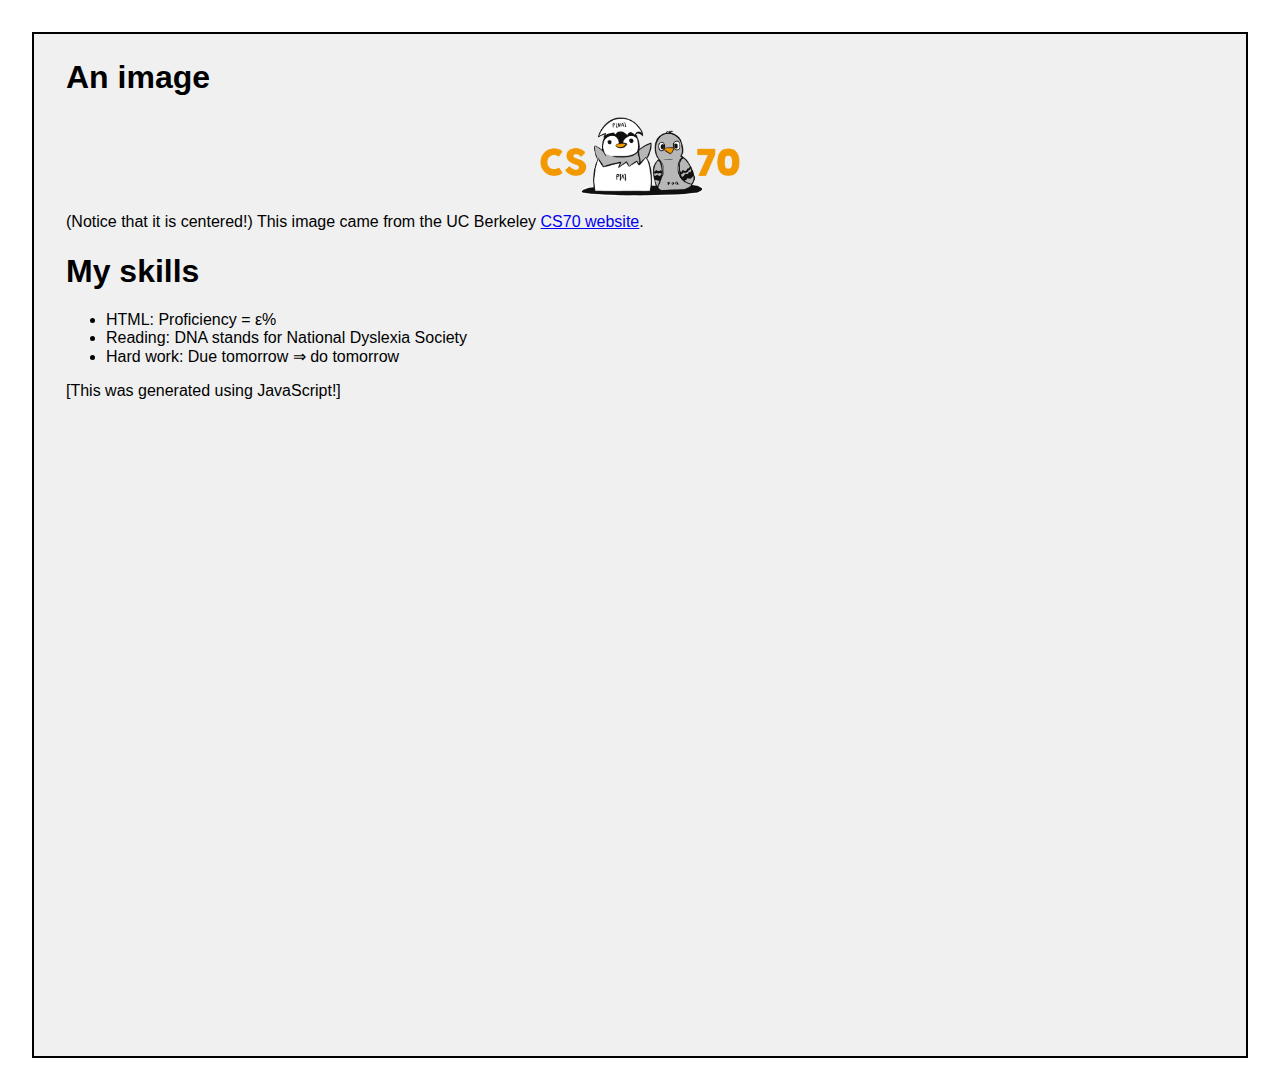
==== index.html @ b4c36800 "Edited the CSS slightly" ====
<!DOCTYPE html>
<html lang="en-US">
    <head>
        <meta charset="utf-8" />
        <meta name="viewport" content="width=device-width"/>
        <link href="styles/style.css" rel="stylesheet" />
        <title>Home | ajoe2</title>
    </head>

    <body>
        <h1>An image</h1>
        <img id="cs70"
             src="images/cs70.png" 
             alt="cs70" />
        <p>(Notice that it is centered!) This image came from the UC Berkeley
             <a href="http://www.eecs70.org/">CS70 website</a>.
        </p>
    
        <h1>My skills</h1>
        <ul>
            <li> HTML: Proficiency = &epsilon;% </li>
            <li> Reading: DNA stands for National Dyslexia Society </li>
            <li> Hard work: Due tomorrow &rArr; do tomorrow </li>
        </ul>
        <p id="javaoutput"></p>
        <script>
            const message = "[This was generated using JavaScript!]"
            javaoutput = document.getElementById("javaoutput")
            javaoutput.innerHTML = message
        </script>
    </body>
</html>
---- styles/style.css ----
html {
    background-color: #FFFFFF;
}

body {
    margin: 2.5% 2.5%;
    background-color: #F0F0F0;
    padding: 0.25% 2.5% 50% 2.5%;
    border: 2px solid black;
}

#cs70 {
    display: block;
    margin: 0 auto;
    width: 200px;
    height: "auto";
}

h1 {
    font-family: Arial, Helvetica, sans-serif;
}

p, li {
    font-family: Arial, Helvetica, sans-serif;
}
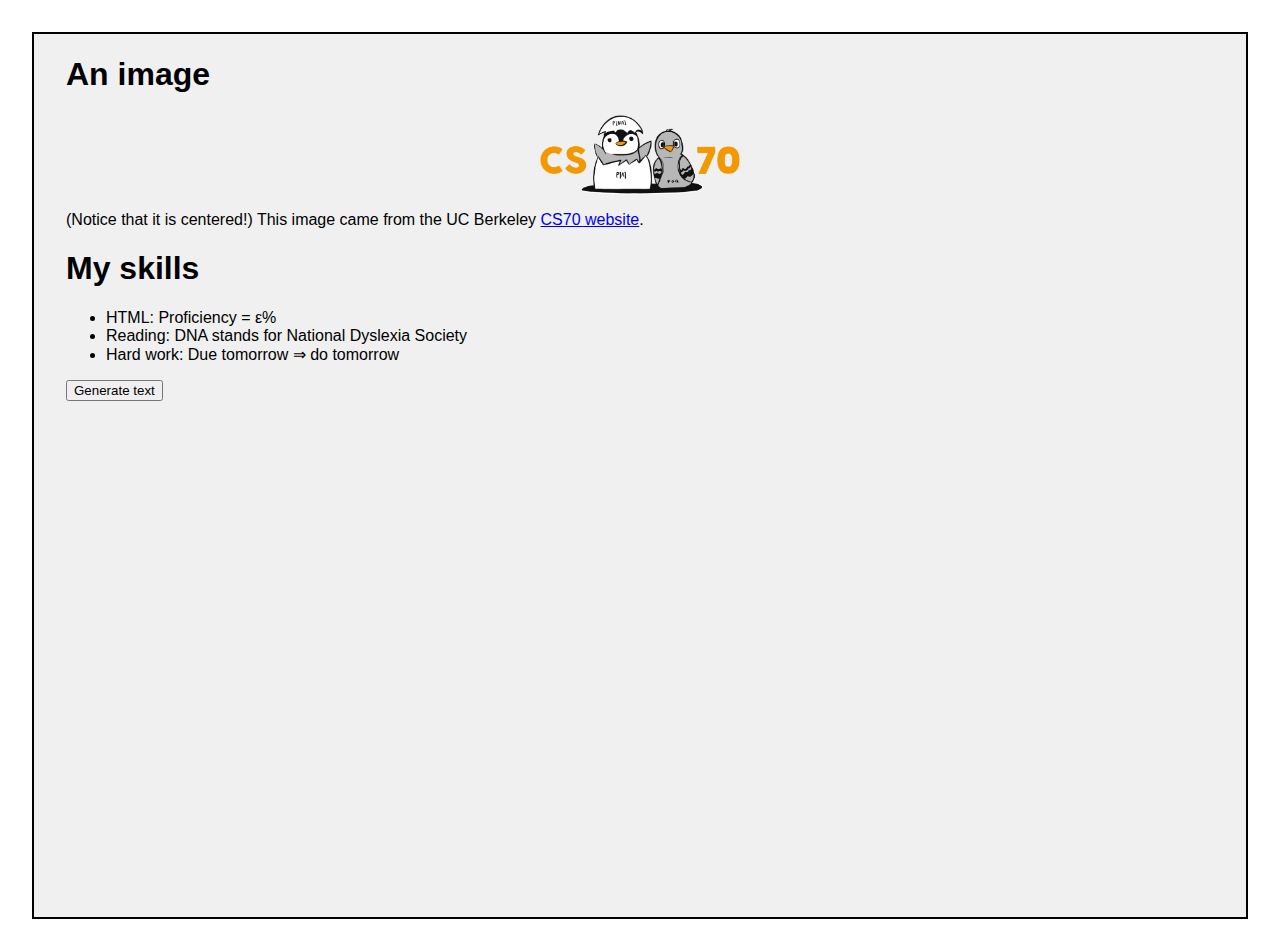
==== commit f1d48701: "added a button" ====
--- a/index.html
+++ b/index.html
@@ -22,11 +22,8 @@
             <li> Reading: DNA stands for National Dyslexia Society </li>
             <li> Hard work: Due tomorrow &rArr; do tomorrow </li>
         </ul>
-        <p id="javaoutput"></p>
-        <script>
-            const message = "[This was generated using JavaScript!]"
-            javaoutput = document.getElementById("javaoutput")
-            javaoutput.innerHTML = message
-        </script>
+        <button id="button">Generate text</button>
+        <p id="buttonoutput"></p>
+        <script src="scripts/main.js"></script>
     </body>
 </html> 
--- a/styles/style.css
+++ b/styles/style.css
@@ -5,7 +5,7 @@
 body {
     margin: 2.5% 2.5%;
     background-color: #F0F0F0;
-    padding: 0.25% 2.5% 50% 2.5%;
+    padding: 1px 2.5% 500px 2.5%;
     border: 2px solid black;
 }
 
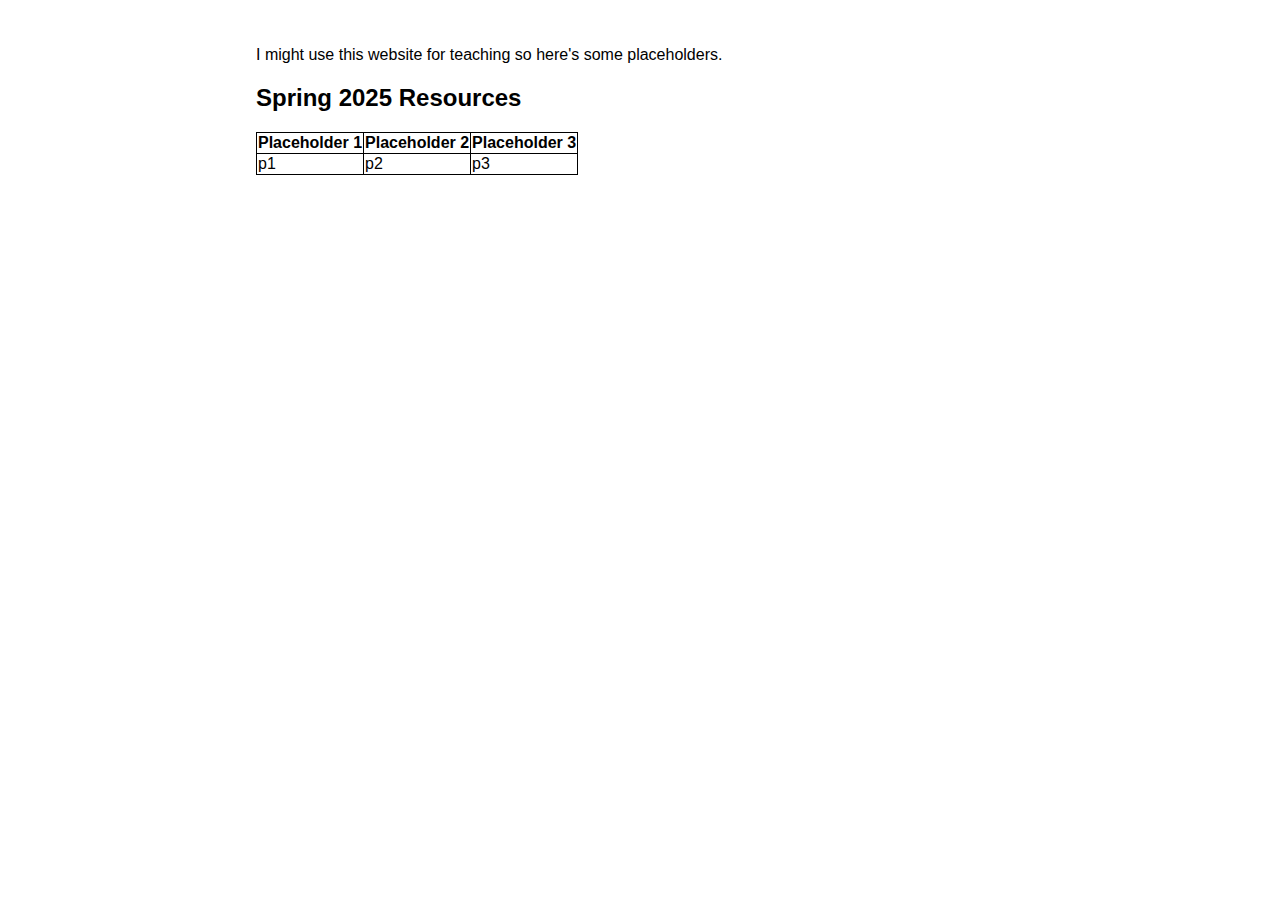
==== commit 72721fcf: "Changed entire website" ====
--- a/index.html
+++ b/index.html
@@ -7,23 +7,26 @@
         <title>Home | ajoe2</title>
     </head>
 
-    <body>
-        <h1>An image</h1>
-        <img id="cs70"
-             src="images/cs70.png" 
-             alt="cs70" />
-        <p>(Notice that it is centered!) This image came from the UC Berkeley
-             <a href="http://www.eecs70.org/">CS70 website</a>.
-        </p>
-    
-        <h1>My skills</h1>
-        <ul>
-            <li> HTML: Proficiency = &epsilon;% </li>
-            <li> Reading: DNA stands for National Dyslexia Society </li>
-            <li> Hard work: Due tomorrow &rArr; do tomorrow </li>
-        </ul>
-        <button id="button">Generate text</button>
-        <p id="buttonoutput"></p>
-        <script src="scripts/main.js"></script>
+    <body></body>
+        <main>
+            <p>I might use this website for teaching so here's some placeholders.</p>
+            <h2>Spring 2025 Resources</h2>
+            <table>
+                <thead>
+                    <tr>
+                        <th>Placeholder 1</th>
+                        <th>Placeholder 2</th>
+                        <th>Placeholder 3</th>
+                    </tr>
+                </thead>
+                <tbody>
+                    <tr>
+                        <td>p1</td>
+                        <td>p2</td>
+                        <td>p3</td>
+                    </tr>
+                </tbody>
+            </table>
+        </main>
     </body>
 </html> 
--- a/styles/style.css
+++ b/styles/style.css
@@ -1,25 +1,24 @@
-html {
+body {
+    margin: 0 0;
     background-color: #FFFFFF;
+    font-family: "Source Sans Pro", sans-serif;
 }
 
-body {
-    margin: 2.5% 2.5%;
-    background-color: #F0F0F0;
-    padding: 1px 2.5% 500px 2.5%;
-    border: 2px solid black;
+main {
+    padding-top: 30px;
+    padding-bottom: 20px;
+    max-width: 60vw;
+    width: 100vw;
+    padding-right: 12px;
+    padding-left: 12px;
+    margin-right: auto;
+    margin-left: auto;
 }
 
-#cs70 {
-    display: block;
-    margin: 0 auto;
-    width: 200px;
-    height: "auto";
+table {
+    border-collapse: collapse;
 }
 
-h1 {
-    font-family: Arial, Helvetica, sans-serif;
-}
-
-p, li {
-    font-family: Arial, Helvetica, sans-serif;
+td, th {
+    border: 1px, solid;   
 }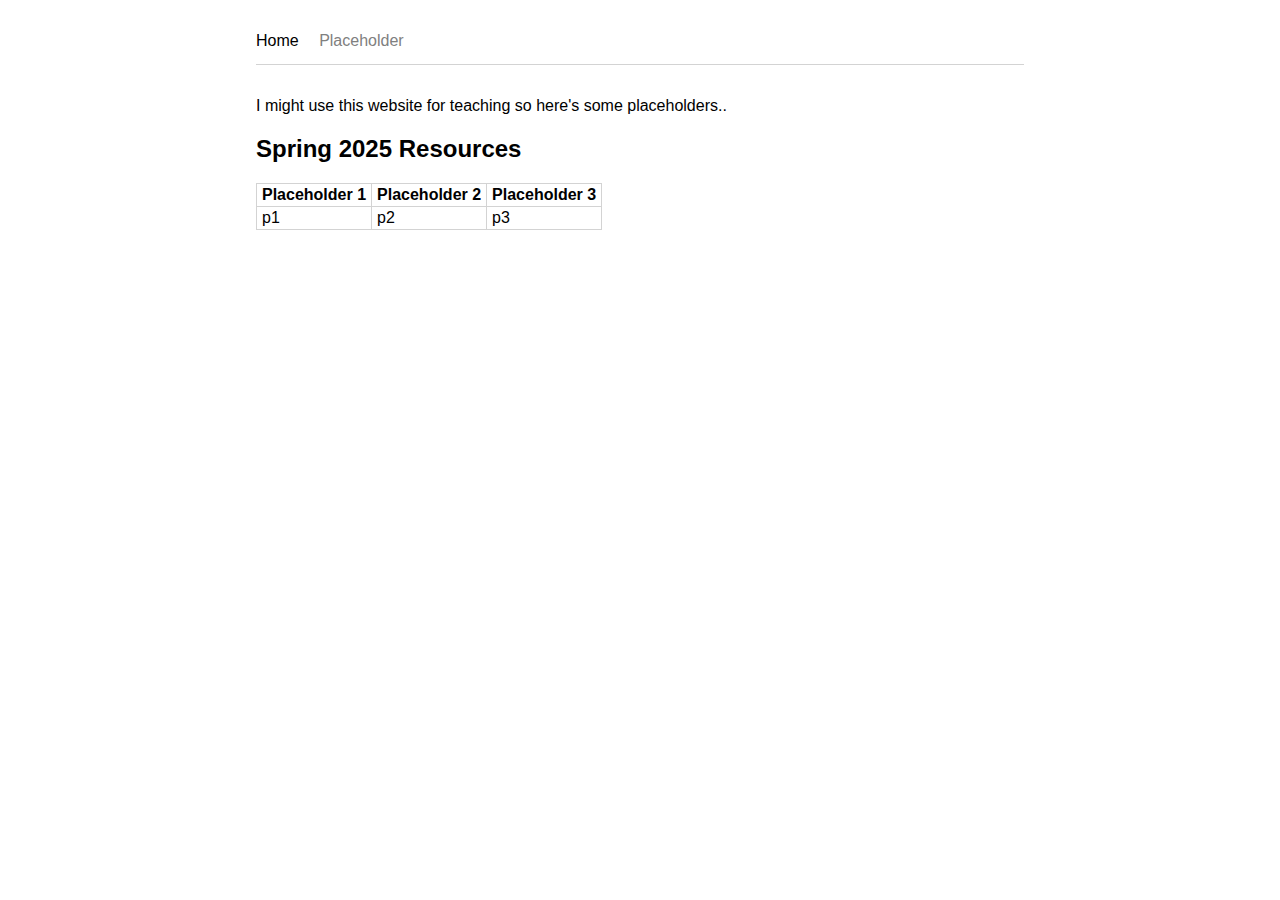
==== commit 36c1e23b: "Added a navigation bar" ====
--- a/index.html
+++ b/index.html
@@ -7,9 +7,19 @@
         <title>Home | ajoe2</title>
     </head>
 
-    <body></body>
+    <body>
+        <nav>
+            <ul class="nav-list nav-left">
+                <li class="nav-list-item">
+                    <a class="active" href="https://ajoe2.github.io">Home</a>
+                </li>
+                <li class="nav-list-item">
+                    <a href="https://ajoe2.github.io">Placeholder</a>
+                </li>
+            </ul>
+        </nav>
         <main>
-            <p>I might use this website for teaching so here's some placeholders.</p>
+            <p>I might use this website for teaching so here's some placeholders..</p>
             <h2>Spring 2025 Resources</h2>
             <table>
                 <thead>
--- a/styles/style.css
+++ b/styles/style.css
@@ -1,14 +1,59 @@
 body {
-    margin: 0 0;
-    background-color: #FFFFFF;
-    font-family: "Source Sans Pro", sans-serif;
+    margin: 0;
+    font-family: sans-serif;
+}
+
+nav {
+    display: block;
+    width: 60vw;
+    height: 3rem;
+
+    margin-right: auto;
+    margin-left: auto;
+    margin-top: 1rem;
+    margin-bottom: 0;
+
+    /* background-color: lightgray; */
+
+    border-bottom-width: 1px;
+    border-bottom-color: lightgrey;
+    border-bottom-style: solid;
+}
+
+.nav-right {
+    float: right
+}
+
+.nav-left {
+    float: left
+}
+
+.nav-list {
+    list-style-type: none;
+    display: inline;
+    padding-left: 0;
+}
+
+.nav-list-item {
+    display: inline-block;
+    margin-right: 1rem;
+}
+
+.nav-list-item a {
+    color: grey;
+    text-decoration: none;
+}
+
+.nav-list-item a.active {
+    color: black;
+    text-decoration: none;
 }
 
 main {
-    padding-top: 30px;
+    padding-top: 1rem;
     padding-bottom: 20px;
-    max-width: 60vw;
-    width: 100vw;
+    width: 60vw;
+    /* background-color: lightgray; */
     padding-right: 12px;
     padding-left: 12px;
     margin-right: auto;
@@ -20,5 +65,11 @@
 }
 
 td, th {
-    border: 1px, solid;   
+    padding-top: 2px;
+    padding-bottom: 2px;
+    padding-right: 5px;
+    padding-left: 5px;
+    border: solid;   
+    border-width: thin;
+    border-color: lightgray
 }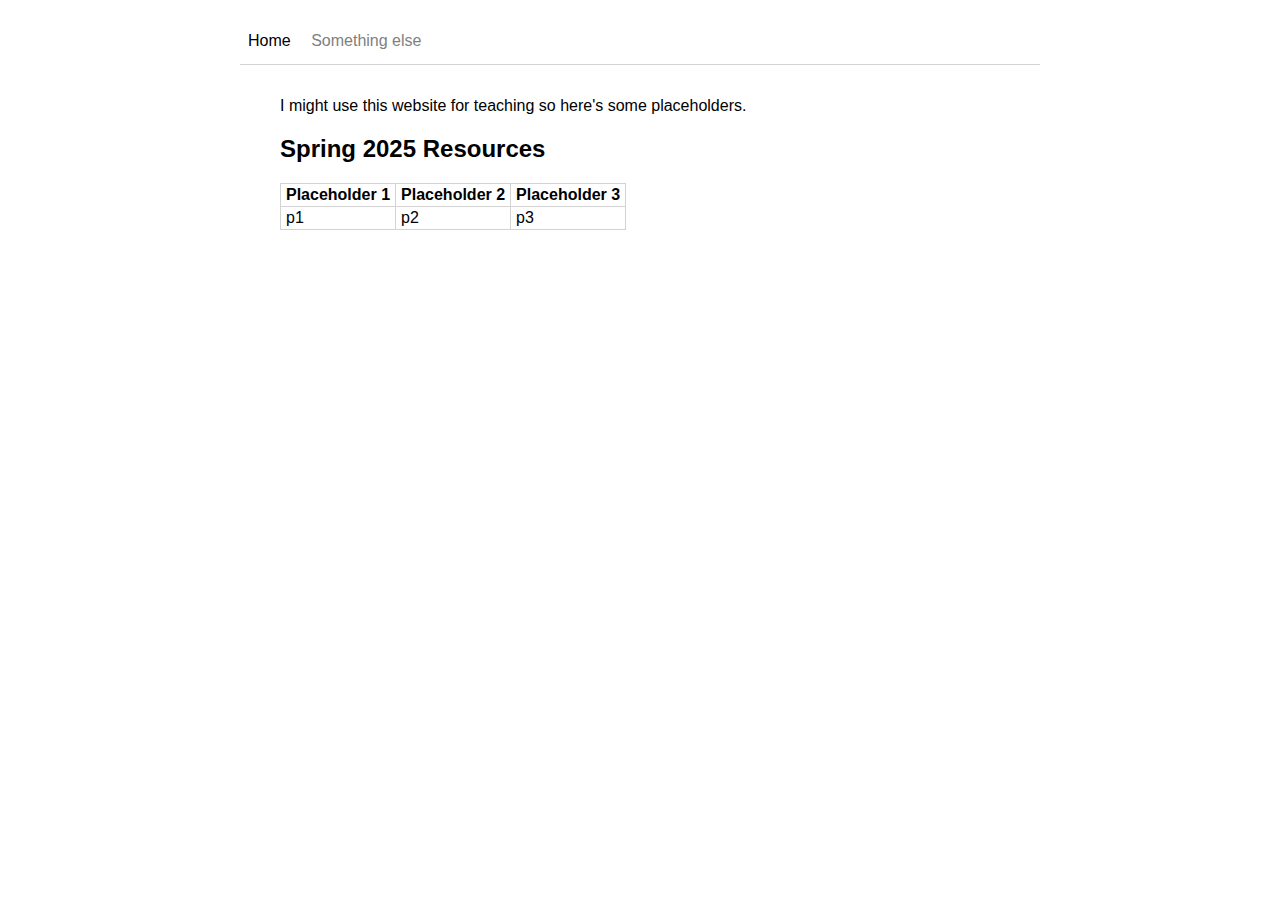
==== commit 67668a4d: "Minor changes" ====
--- a/index.html
+++ b/index.html
@@ -14,12 +14,12 @@
                     <a class="active" href="https://ajoe2.github.io">Home</a>
                 </li>
                 <li class="nav-list-item">
-                    <a href="https://ajoe2.github.io">Placeholder</a>
+                    <a href="https://ajoe2.github.io">Something else</a>
                 </li>
             </ul>
         </nav>
         <main>
-            <p>I might use this website for teaching so here's some placeholders..</p>
+            <p>I might use this website for teaching so here's some placeholders.</p>
             <h2>Spring 2025 Resources</h2>
             <table>
                 <thead>
--- a/styles/style.css
+++ b/styles/style.css
@@ -5,7 +5,8 @@
 
 nav {
     display: block;
-    width: 60vw;
+    max-width: 100%;
+    width: min(800px, 100%);
     height: 3rem;
 
     margin-right: auto;
@@ -36,7 +37,8 @@
 
 .nav-list-item {
     display: inline-block;
-    margin-right: 1rem;
+    margin-right: 8px;
+    margin-left: 8px
 }
 
 .nav-list-item a {
@@ -52,7 +54,7 @@
 main {
     padding-top: 1rem;
     padding-bottom: 20px;
-    width: 60vw;
+    width: min(720px, 90%);
     /* background-color: lightgray; */
     padding-right: 12px;
     padding-left: 12px;
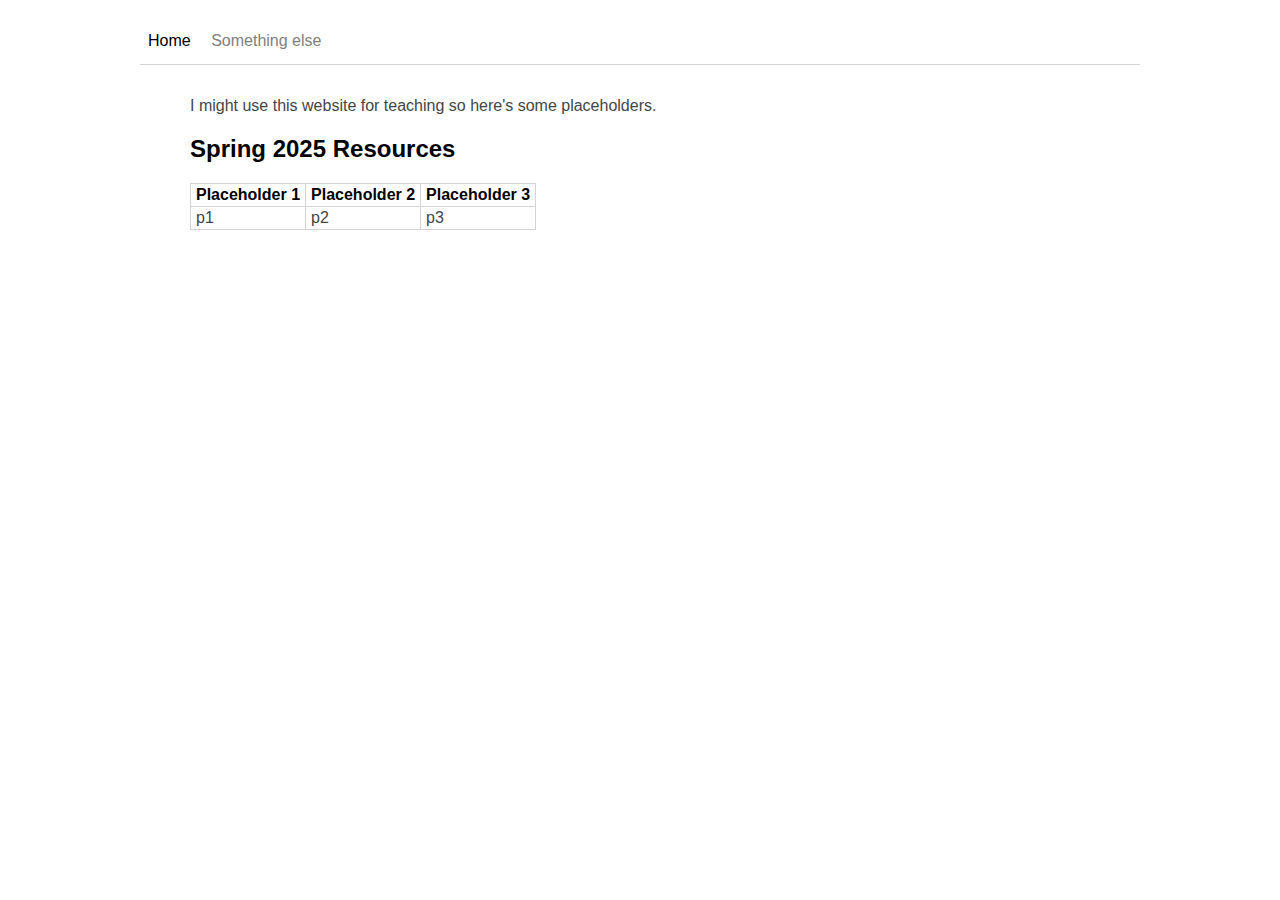
==== commit d628baed: "made everything wider" ====
--- a/index.html
+++ b/index.html
@@ -3,7 +3,7 @@
     <head>
         <meta charset="utf-8" />
         <meta name="viewport" content="width=device-width"/>
-        <link href="styles/style.css" rel="stylesheet" />
+        <link href="styles/style.css" rel="stylesheet"/>
         <title>Home | ajoe2</title>
     </head>
 
--- a/styles/style.css
+++ b/styles/style.css
@@ -6,7 +6,7 @@
 nav {
     display: block;
     max-width: 100%;
-    width: min(800px, 100%);
+    width: min(1000px, 100%);
     height: 3rem;
 
     margin-right: auto;
@@ -54,7 +54,7 @@
 main {
     padding-top: 1rem;
     padding-bottom: 20px;
-    width: min(720px, 90%);
+    width: min(900px, 90%);
     /* background-color: lightgray; */
     padding-right: 12px;
     padding-left: 12px;
@@ -62,16 +62,32 @@
     margin-left: auto;
 }
 
+p {
+    color: #434648;
+}
+
 table {
     border-collapse: collapse;
 }
 
-td, th {
+th {
     padding-top: 2px;
     padding-bottom: 2px;
     padding-right: 5px;
     padding-left: 5px;
     border: solid;   
     border-width: thin;
-    border-color: lightgray
+    border-color: lightgray;
+    color: black;
+}
+
+td {
+    padding-top: 2px;
+    padding-bottom: 2px;
+    padding-right: 5px;
+    padding-left: 5px;
+    border: solid;   
+    border-width: thin;
+    border-color: lightgray;
+    color: #434648;
 }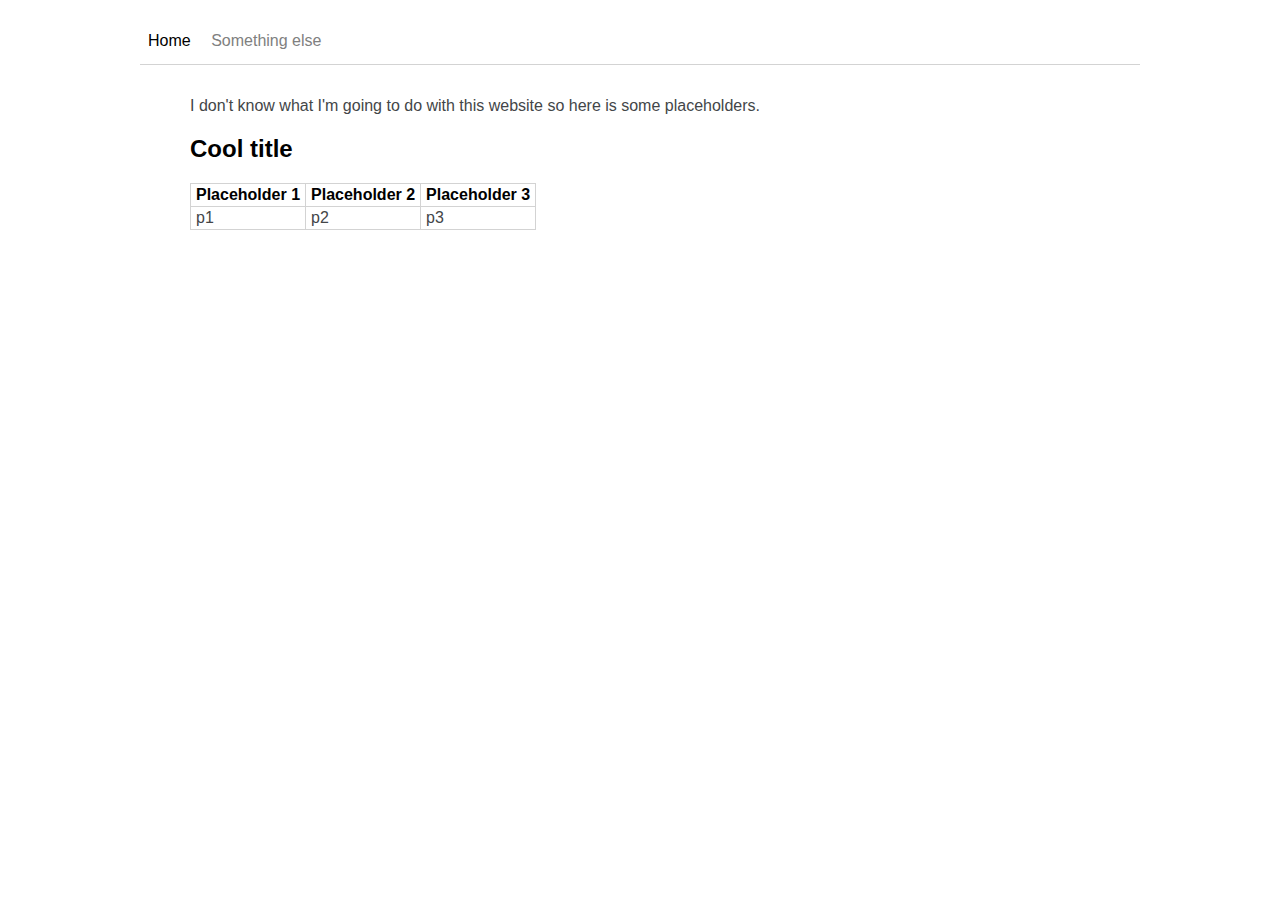
==== commit ec239272: "changed text" ====
--- a/index.html
+++ b/index.html
@@ -19,8 +19,8 @@
             </ul>
         </nav>
         <main>
-            <p>I might use this website for teaching so here's some placeholders.</p>
-            <h2>Spring 2025 Resources</h2>
+            <p>I don't know what I'm going to do with this website so here is some placeholders.</p>
+            <h2>Cool title</h2>
             <table>
                 <thead>
                     <tr>
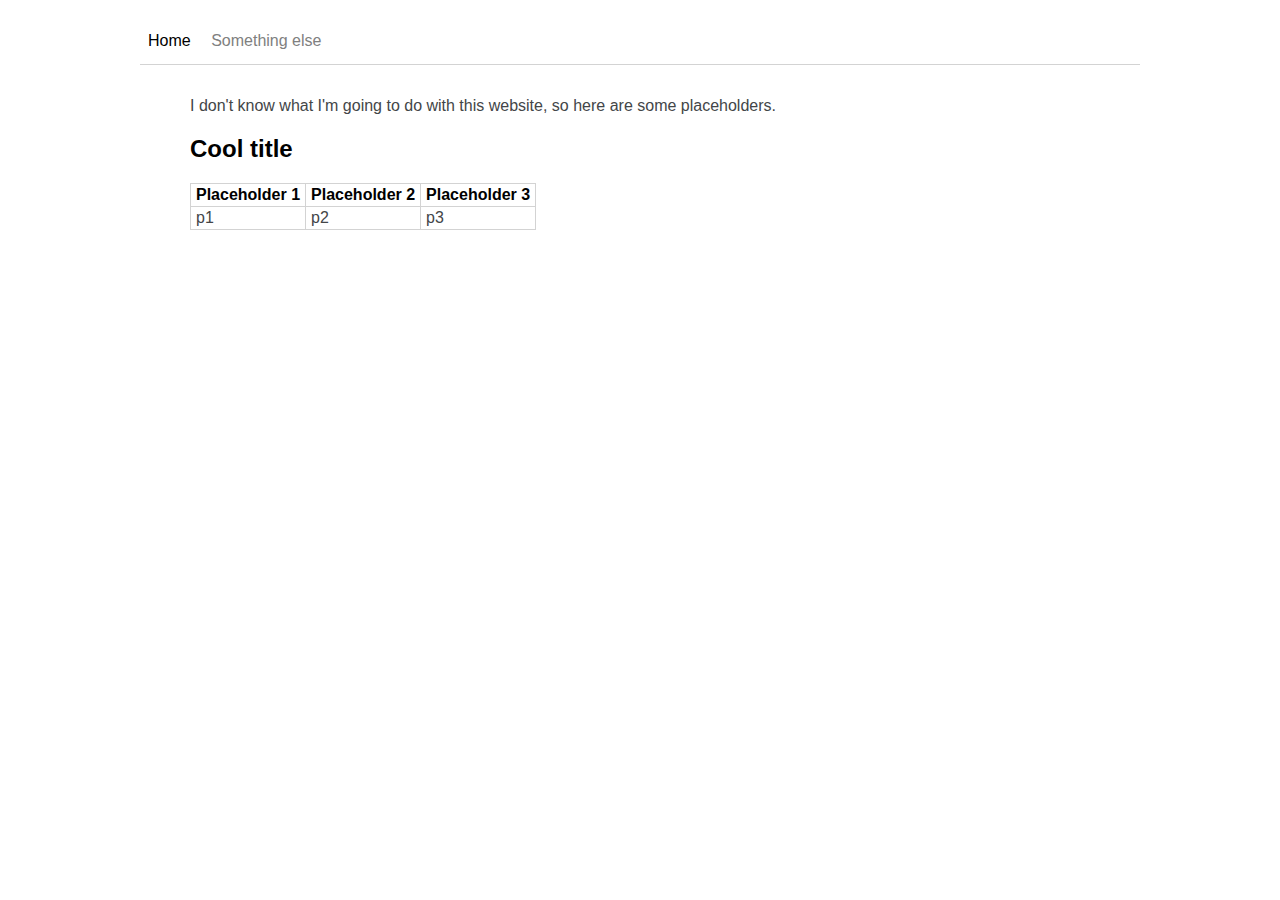
==== commit 029e828c: "fixed grammar" ====
--- a/index.html
+++ b/index.html
@@ -19,7 +19,7 @@
             </ul>
         </nav>
         <main>
-            <p>I don't know what I'm going to do with this website so here is some placeholders.</p>
+            <p>I don't know what I'm going to do with this website, so here are some placeholders.</p>
             <h2>Cool title</h2>
             <table>
                 <thead>
